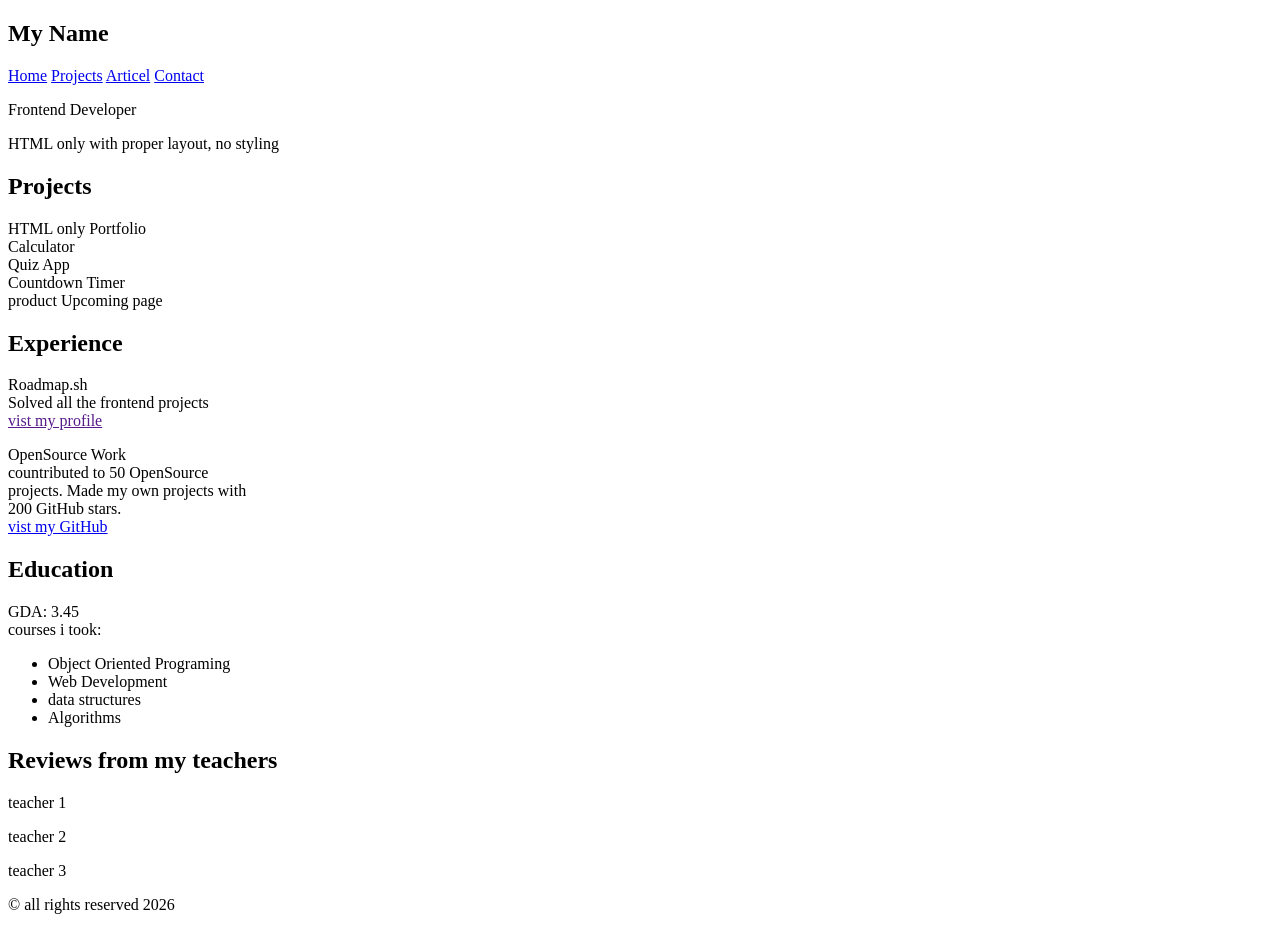
==== Basic HTML Websit/index.html @ ca92ebd6 "Basic HTML Website a VERY simple website to help me understand HTML better." ====
<!DOCTYPE html>
<html lang="en">
<head>
    <meta charset="UTF-8">
    <meta name="viewport" content="width=device-width, initial-scale=1.0">
    <title>Basic Website</title>
</head>
<body>
    <header>
        <h2>My Name</h2>
        <a href="index.html">Home</a>
         <a href="Project.html">Projects</a>
         <a href="Artical.html">Articel</a>
         <a href="Contact.html">Contact</a>
    </header>
    
    <p>Frontend Developer</p>
    <p>HTML only with proper layout, no styling</p>

    <section id = "Projects">
        <h2>Projects</h2>
        <p>
            HTML only Portfolio <br>
            Calculator <br>
            Quiz App <br>
            Countdown Timer <br>
            product Upcoming page <br>
         </p>
    </section>

    <section id = "Experience">
        <h2>Experience</h2>
        <p>
            Roadmap.sh <br>
            Solved all the frontend projects <br>
            <a href="">vist my profile</a>
         </p>
         <p>
            OpenSource Work <br>
            countributed to 50 OpenSource <br>
            projects. Made my own projects with <br>
            200 GitHub stars. <br>
            <a href="https://github.com/Yousef-Boriny">vist my GitHub</a>
         </p>
    </section>

    <section id="Education">
        <h2>Education</h2>
        <p>
        GDA: 3.45<br>
        courses i took:</p>
        <ul>
            <li>Object Oriented Programing</li>
            <li>Web Development</li>
            <li>data structures</li>
            <li>Algorithms</li>
        </ul>
    </section>

    <section id="Reviews">
        <h2>Reviews from my teachers</h2>
        <div>
            <p>teacher 1</p>
            <p>teacher 2</p>
            <p>teacher 3</p>
        </div>
    </section>

    <footer>
        <p>	&copy; all rights reserved 2026</p>
    </footer>

</body>
</html>
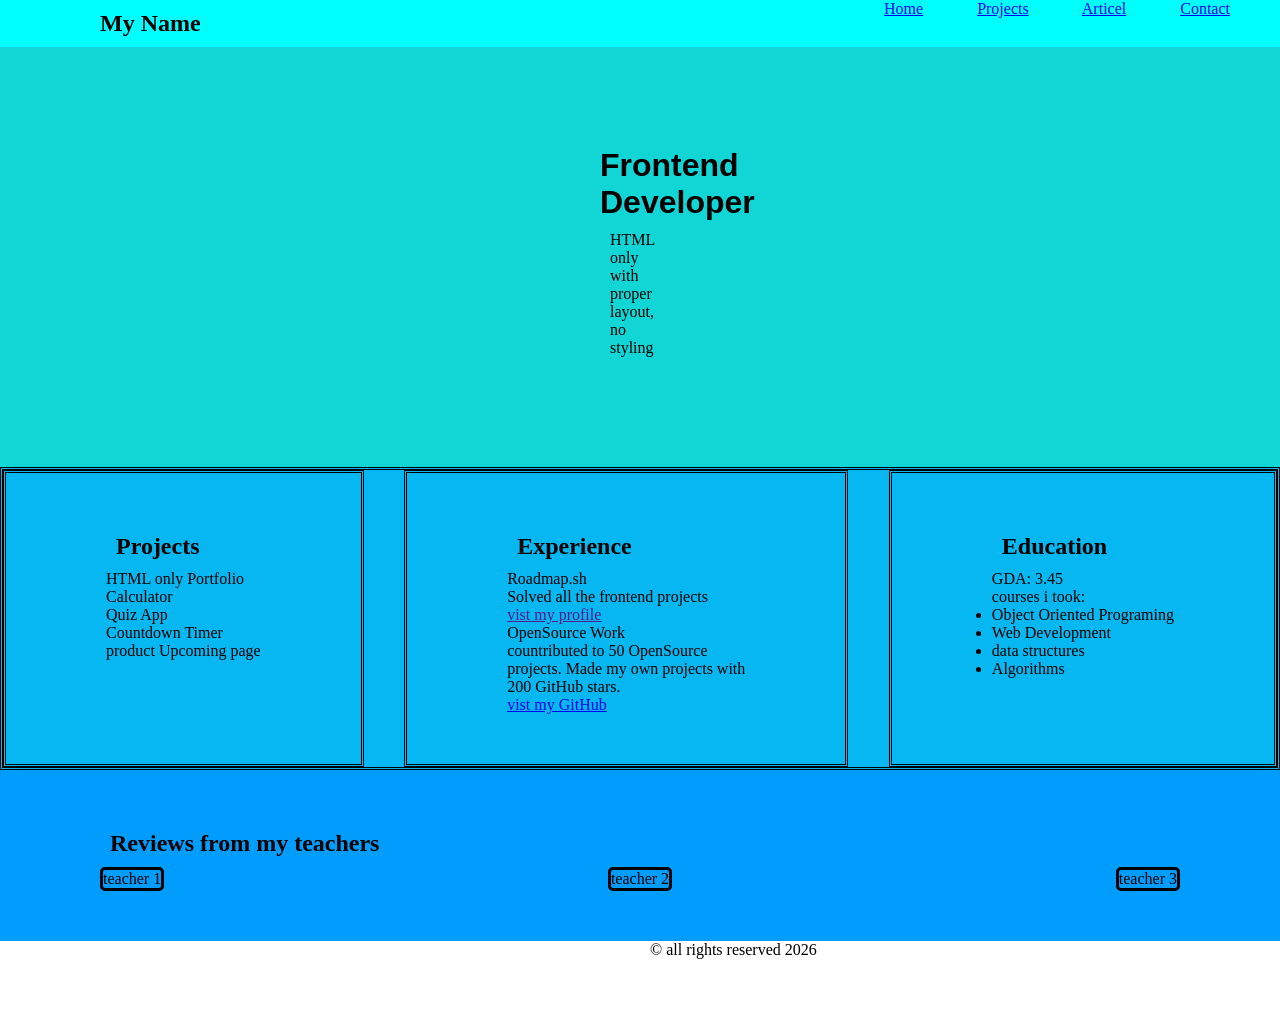
==== commit d8ccee0f: "adding CSS i added a simple CSS file for the index file to have a basic understanding on CSS." ====
--- a/Basic HTML Websit/index.html
+++ b/Basic HTML Websit/index.html
@@ -3,32 +3,36 @@
 <head>
     <meta charset="UTF-8">
     <meta name="viewport" content="width=device-width, initial-scale=1.0">
+    <link rel="stylesheet" href="style.css">
     <title>Basic Website</title>
 </head>
 <body>
     <header>
         <h2>My Name</h2>
+        <nav id="pages">
         <a href="index.html">Home</a>
-         <a href="Project.html">Projects</a>
-         <a href="Artical.html">Articel</a>
-         <a href="Contact.html">Contact</a>
+        <a href="Project.html">Projects</a>
+        <a href="Artical.html">Articel</a>
+        <a href="Contact.html">Contact</a>
+        </nav>
     </header>
     
-    <p>Frontend Developer</p>
-    <p>HTML only with proper layout, no styling</p>
+    <main>
+    <h1 style="font-family: 'Trebuchet MS', 'Lucida Sans Unicode', 'Lucida Grande', 'Lucida Sans', Arial, sans-serif;">Frontend Developer</h1>
+    <p style="padding: 10px;">HTML only with proper layout, no styling</p>
+    </main>
 
-    <section id = "Projects">
+    <div class="mid">
+    <section class = "Projects">
         <h2>Projects</h2>
-        <p>
-            HTML only Portfolio <br>
-            Calculator <br>
-            Quiz App <br>
-            Countdown Timer <br>
-            product Upcoming page <br>
-         </p>
+        <p>HTML only Portfolio </p>
+        <p>Calculator</p>
+        <p>Quiz App</p>
+        <p>Countdown Timer  </p>
+        <p>product Upcoming page </p>
     </section>
 
-    <section id = "Experience">
+    <section class = "Experience">
         <h2>Experience</h2>
         <p>
             Roadmap.sh <br>
@@ -44,7 +48,7 @@
          </p>
     </section>
 
-    <section id="Education">
+    <section class="Education">
         <h2>Education</h2>
         <p>
         GDA: 3.45<br>
@@ -56,10 +60,11 @@
             <li>Algorithms</li>
         </ul>
     </section>
+    </div>
 
-    <section id="Reviews">
+    <section class="Reviews">
         <h2>Reviews from my teachers</h2>
-        <div>
+        <div class="teachers">
             <p>teacher 1</p>
             <p>teacher 2</p>
             <p>teacher 3</p>
--- a/Basic HTML Websit/style.css
+++ b/Basic HTML Websit/style.css
@@ -0,0 +1,58 @@
+* {
+        padding: 0;
+        margin: 0;
+        box-sizing: border-box;}
+h2 {
+    padding: 10px;
+    }
+header {
+        width: 100%;
+        display: flex;
+        justify-content: space-between;
+        background-color: aqua;}
+header h2{
+            padding-left: 100px;
+        }
+header a{
+            padding-right: 50px;
+        }
+section{
+            padding: 50px 100px;
+        }
+main {
+            padding: 100px 600px;
+            width: 100%;
+            background-color: rgb(18, 213, 213);
+        }
+.mid {
+        width: 100%;
+        display: flex;
+        justify-content: space-between;
+        border-style: double;
+        background-color: rgb(6, 183, 241);
+        }
+.Projects {
+        border-style: double;
+        }
+.Experience{
+        border-style: double;
+}
+.Education{
+        border-style: double;
+}
+.teachers{
+        width: 100%;
+        display: flex;
+        justify-content: space-between;
+}
+.Reviews{
+        background-color: rgb(0, 157, 255);
+}
+.Reviews p{
+    border: solid;
+    border-radius: 5px;
+}
+footer{
+    padding-left: 650px;
+    margin-bottom: 50px;
+}
